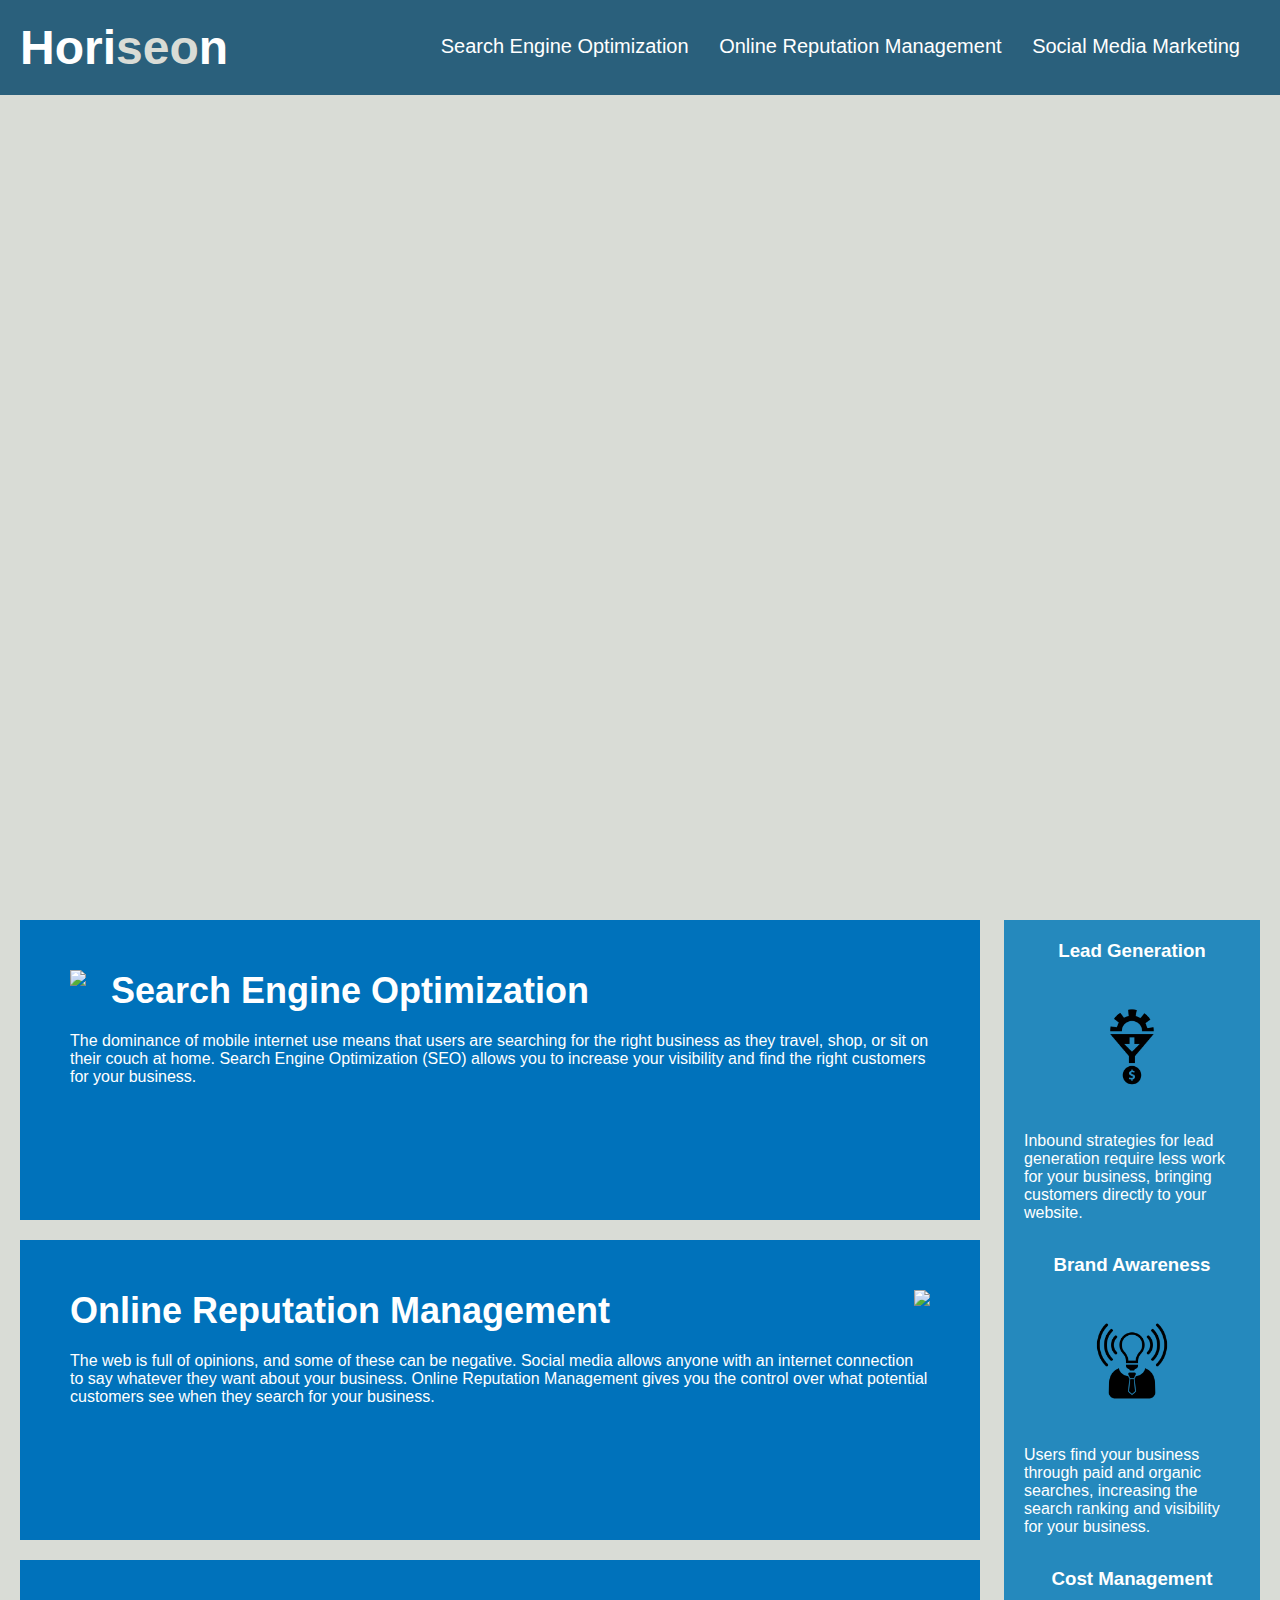
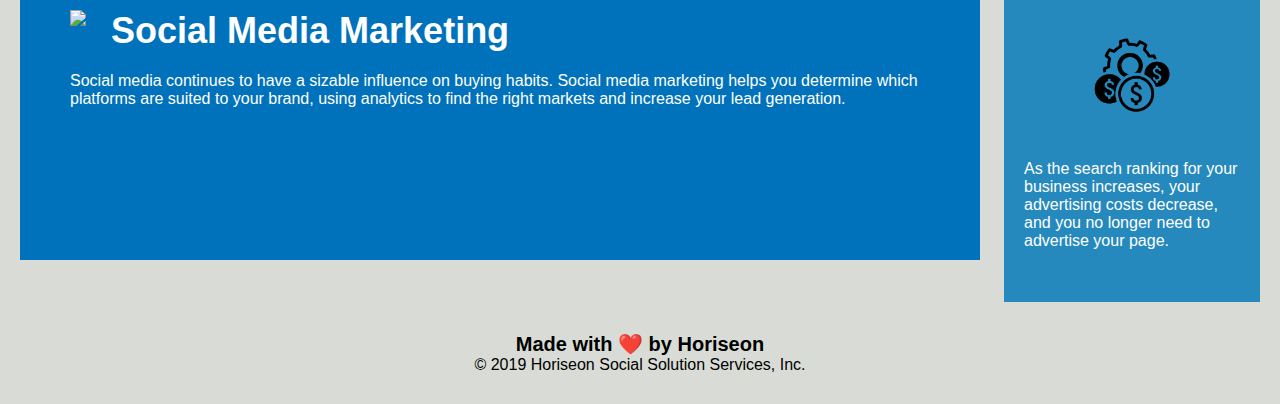
==== Develop/index.html @ e636f1d9 "challenge accepted" ====
<!DOCTYPE html>
<html lang="en-us">

<head>
    <meta charset="UTF-8" />
    <link rel="stylesheet" href="./assets/css/style.css">
    <title>website</title>
</head>

<body>
    <div class="header">
        <h1>Hori<span class="seo">seo</span>n</h1>
        <div>
            <ul>
                <li>
                    <a href="#search-engine-optimization">Search Engine Optimization</a>
                </li>
                <li>
                    <a href="#online-reputation-management">Online Reputation Management</a>
                </li>
                <li>
                    <a href="#social-media-marketing">Social Media Marketing</a>
                </li>
            </ul>
        </div>
    </div>
    <div class="hero"></div>
    <div class="content">
        <div class="search-engine-optimization">
            <img src="./assets/images/search-engine-optimization.jpg" class="float-left" />
            <h2>Search Engine Optimization</h2>
            <p>
                The dominance of mobile internet use means that users are searching for the right business as they travel, shop, or sit on their couch at home. Search Engine Optimization (SEO) allows you to increase your visibility and find the right customers for your business.
            </p>
        </div>
        <div id="online-reputation-management" class="online-reputation-management">
            <img src="./assets/images/online-reputation-management.jpg" class="float-right" />
            <h2>Online Reputation Management</h2>
            <p>
                The web is full of opinions, and some of these can be negative. Social media allows anyone with an internet connection to say whatever they want about your business. Online Reputation Management gives you the control over what potential customers see when they search for your business.
            </p>
        </div>
        <div id="social-media-marketing" class="social-media-marketing">
            <img src="./assets/images/social-media-marketing.jpg" class="float-left" />
            <h2>Social Media Marketing</h2>
            <p>
                Social media continues to have a sizable influence on buying habits. Social media marketing helps you determine which platforms are suited to your brand, using analytics to find the right markets and increase your lead generation.
            </p>
        </div>
    </div>
    <div class="benefits">
        <div class="benefit-lead">
            <h3>Lead Generation</h3>
            <img src="./assets/images/lead-generation.png" />
            <p>
                Inbound strategies for lead generation require less work for your business, bringing customers directly to your website.
            </p>
        </div>
        <div class="benefit-brand">
            <h3>Brand Awareness</h3>
            <img src="./assets/images/brand-awareness.png" />
            <p>
                Users find your business through paid and organic searches, increasing the search ranking and visibility for your business.
            </p>
        </div>
        <div class="benefit-cost">
            <h3>Cost Management</h3>
            <img src="./assets/images/cost-management.png"></img>
            <p>
                As the search ranking for your business increases, your advertising costs decrease, and you no longer need to advertise your page.
            </p>
        </div>
    </div>
    <div class="footer">
        <h2>Made with ❤️️ by Horiseon</h2>
        <p>
            &copy; 2019 Horiseon Social Solution Services, Inc.
        </p>
    </div>
</body>

</html>
---- Develop/assets/css/style.css ----
* {
    box-sizing: border-box;
    padding: 0;
    margin: 0;
}

body {
    background-color: #d9dcd6;
}

.header {
    padding: 20px;
    font-family: 'Trebuchet MS', 'Lucida Sans Unicode', 'Lucida Grande', 'Lucida Sans', Arial, sans-serif;
    background-color: #2a607c;
    color: #ffffff;
}

.header h1 {
    display: inline-block;
    font-size: 48px;
}

.header h1 .seo {
    color: #d9dcd6;
}

.header div {
    padding-top: 15px;
    margin-right: 20px;
    float: right;
    font-family: 'Gill Sans', 'Gill Sans MT', Calibri, 'Trebuchet MS', sans-serif;
    font-size: 20px;
}

.header div ul {
    list-style-type: none;
}

.header div ul li {
    display: inline-block;
    margin-left: 25px;
}

a {
    color: #ffffff;
    text-decoration: none;
}

p {
    font-size: 16px;
}

.hero {
    height: 800px;
    width: 100%;
    margin-bottom: 25px;
    background-image: url("../images/digital-marketing-meeting.jpg");
    background-size: cover;
    background-position: center;
}

.float-left {
    float: left;
    margin-right: 25px;
}

.float-right {
    float: right;
    margin-left: 25px;
}

.content {
    width: 75%;
    display: inline-block;
    margin-left: 20px;
}

.benefits {
    margin-right: 20px;
    padding: 20px;
    clear: both;
    float: right;
    width: 20%;
    height: 100%;
    font-family: 'Gill Sans', 'Gill Sans MT', Calibri, 'Trebuchet MS', sans-serif;
    background-color: #2589bd;
}

.benefit-lead {
    margin-bottom: 32px;
    color: #ffffff;
}

.benefit-brand {
    margin-bottom: 32px;
    color: #ffffff;
}

.benefit-cost {
    margin-bottom: 32px;
    color: #ffffff;
}

.benefit-lead h3 {
    margin-bottom: 10px;
    text-align: center;
}

.benefit-brand h3 {
    margin-bottom: 10px;
    text-align: center;
}

.benefit-cost h3 {
    margin-bottom: 10px;
    text-align: center;
}

.benefit-lead img {
    display: block;
    margin: 10px auto;
    max-width: 150px;
}

.benefit-brand img {
    display: block;
    margin: 10px auto;
    max-width: 150px;
}

.benefit-cost img {
    display: block;
    margin: 10px auto;
    max-width: 150px;
}

.search-engine-optimization {
    margin-bottom: 20px;
    padding: 50px;
    height: 300px;
    font-family: 'Gill Sans', 'Gill Sans MT', Calibri, 'Trebuchet MS', sans-serif;
    background-color: #0072bb;
    color: #ffffff;
}

.online-reputation-management {
    margin-bottom: 20px;
    padding: 50px;
    height: 300px;
    font-family: 'Gill Sans', 'Gill Sans MT', Calibri, 'Trebuchet MS', sans-serif;
    background-color: #0072bb;
    color: #ffffff;
}

.social-media-marketing {
    margin-bottom: 20px;
    padding: 50px;
    height: 300px;
    font-family: 'Gill Sans', 'Gill Sans MT', Calibri, 'Trebuchet MS', sans-serif;
    background-color: #0072bb;
    color: #ffffff;
}

.search-engine-optimization img {
    max-height: 200px;
}

.online-reputation-management img {
    max-height: 200px;
}

.social-media-marketing img {
    max-height: 200px;
}

.search-engine-optimization h2 {
    margin-bottom: 20px;
    font-size: 36px;
}

.online-reputation-management h2 {
    margin-bottom: 20px;
    font-size: 36px;
}

.social-media-marketing h2 {
    margin-bottom: 20px;
    font-size: 36px;
}

.footer {
    padding: 30px;
    clear: both;
    font-family: 'Trebuchet MS', 'Lucida Sans Unicode', 'Lucida Grande', 'Lucida Sans', Arial, sans-serif;
    text-align: center;
}

.footer h2 {
    font-size: 20px;
}
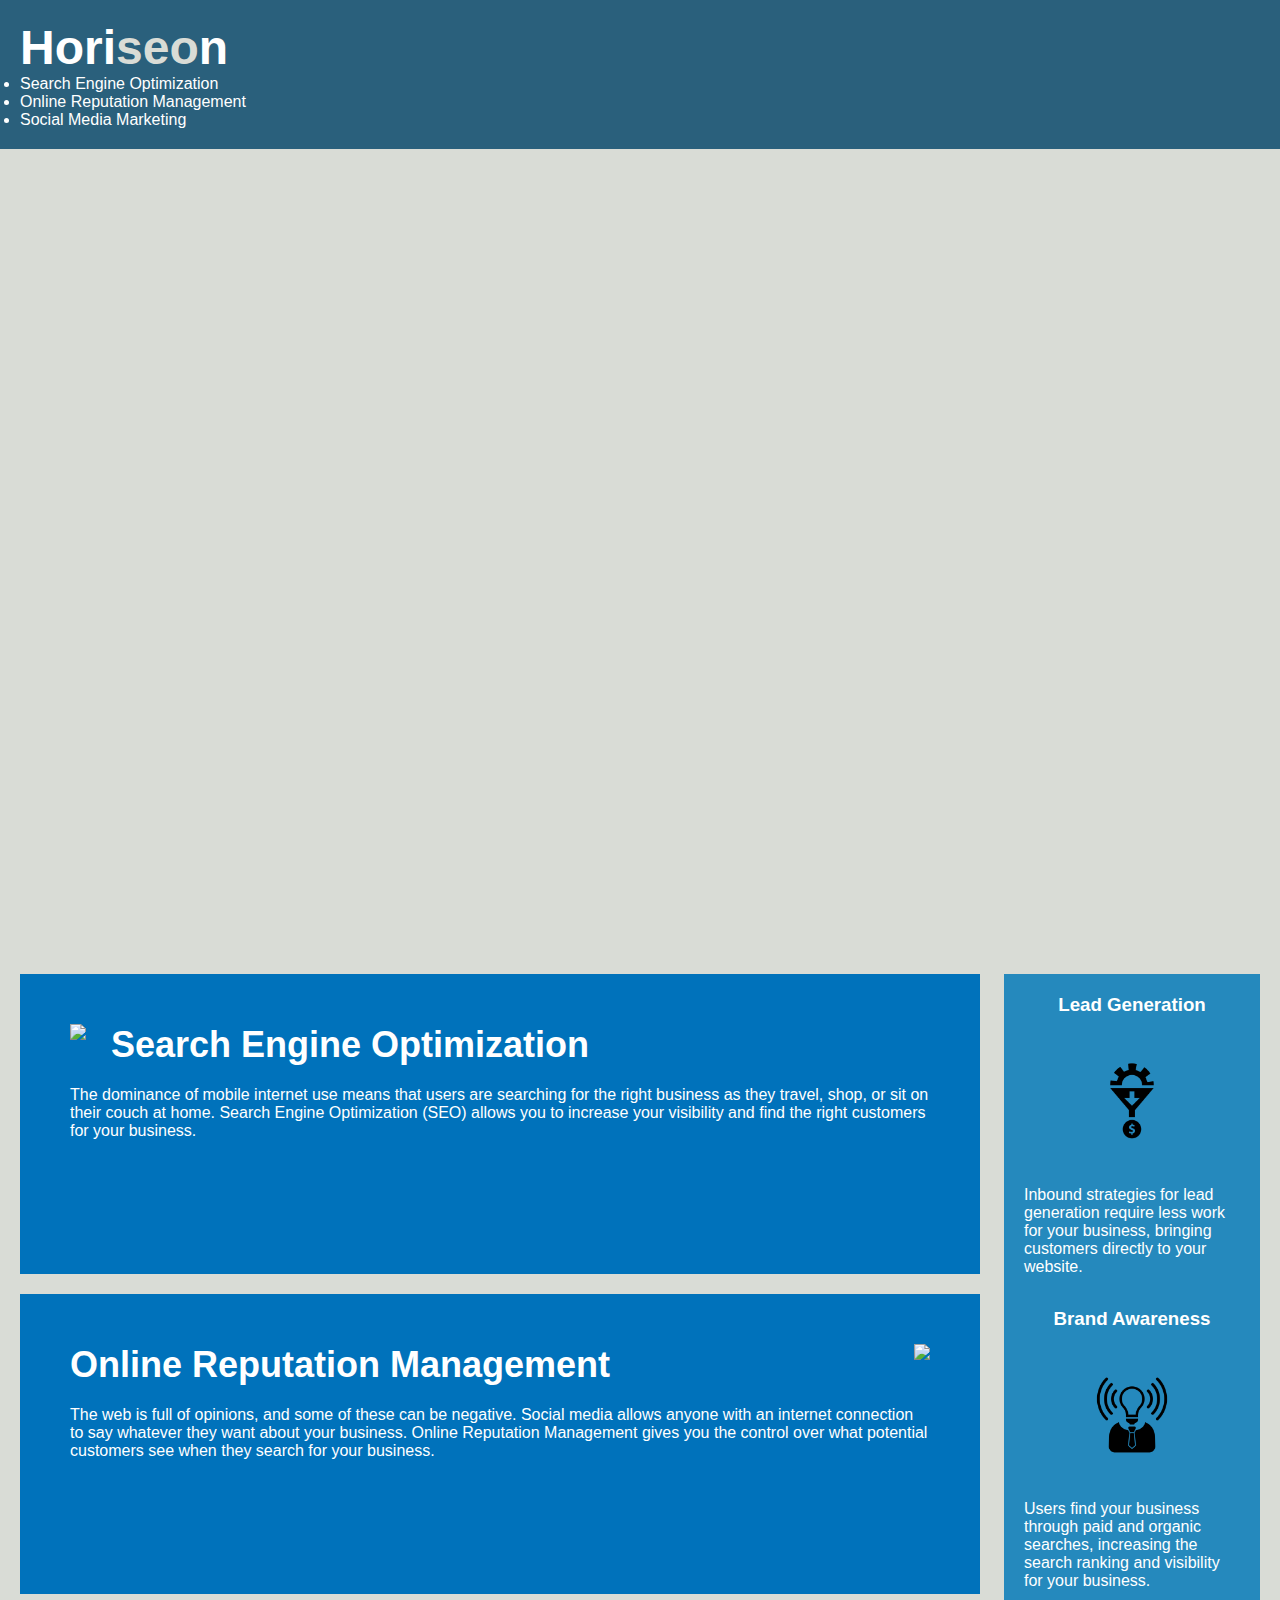
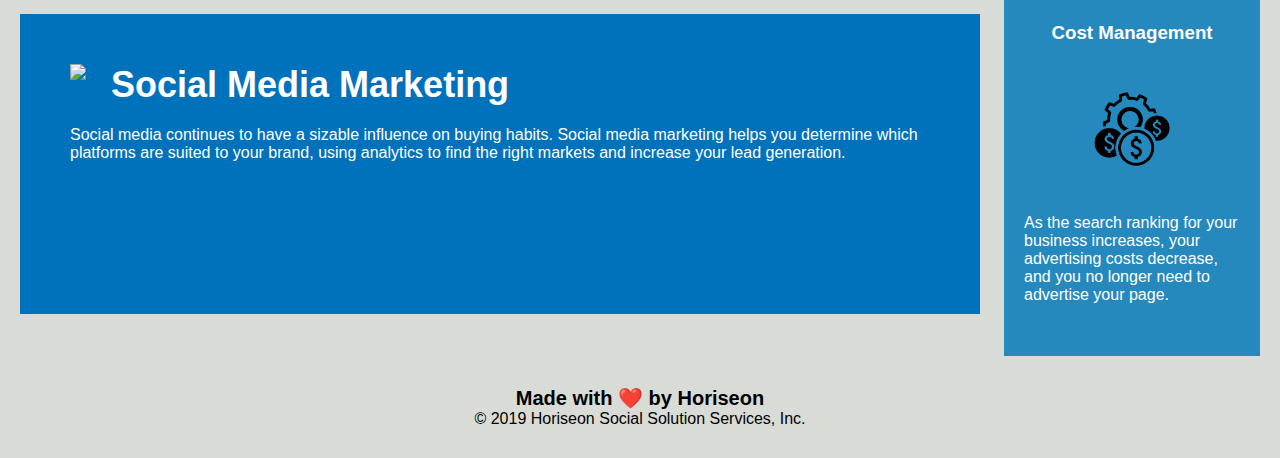
==== commit 3fd5e15a: "header" ====
--- a/Develop/index.html
+++ b/Develop/index.html
@@ -3,14 +3,19 @@
 
 <head>
     <meta charset="UTF-8" />
+    <title>Horiseon Social Solution Services, Inc.</title>
     <link rel="stylesheet" href="./assets/css/style.css">
-    <title>website</title>
 </head>
 
+<!--header and navigation-->
 <body>
-    <div class="header">
-        <h1>Hori<span class="seo">seo</span>n</h1>
-        <div>
+    <header class="header">
+        <h1>
+        <a href="/">
+            Hori<span class="seo">seo</span>n
+        </h1>
+        </a>
+        <nav>
             <ul>
                 <li>
                     <a href="#search-engine-optimization">Search Engine Optimization</a>
@@ -22,8 +27,10 @@
                     <a href="#social-media-marketing">Social Media Marketing</a>
                 </li>
             </ul>
-        </div>
-    </div>
+        </nav>
+    </header>
+
+    
     <div class="hero"></div>
     <div class="content">
         <div class="search-engine-optimization">
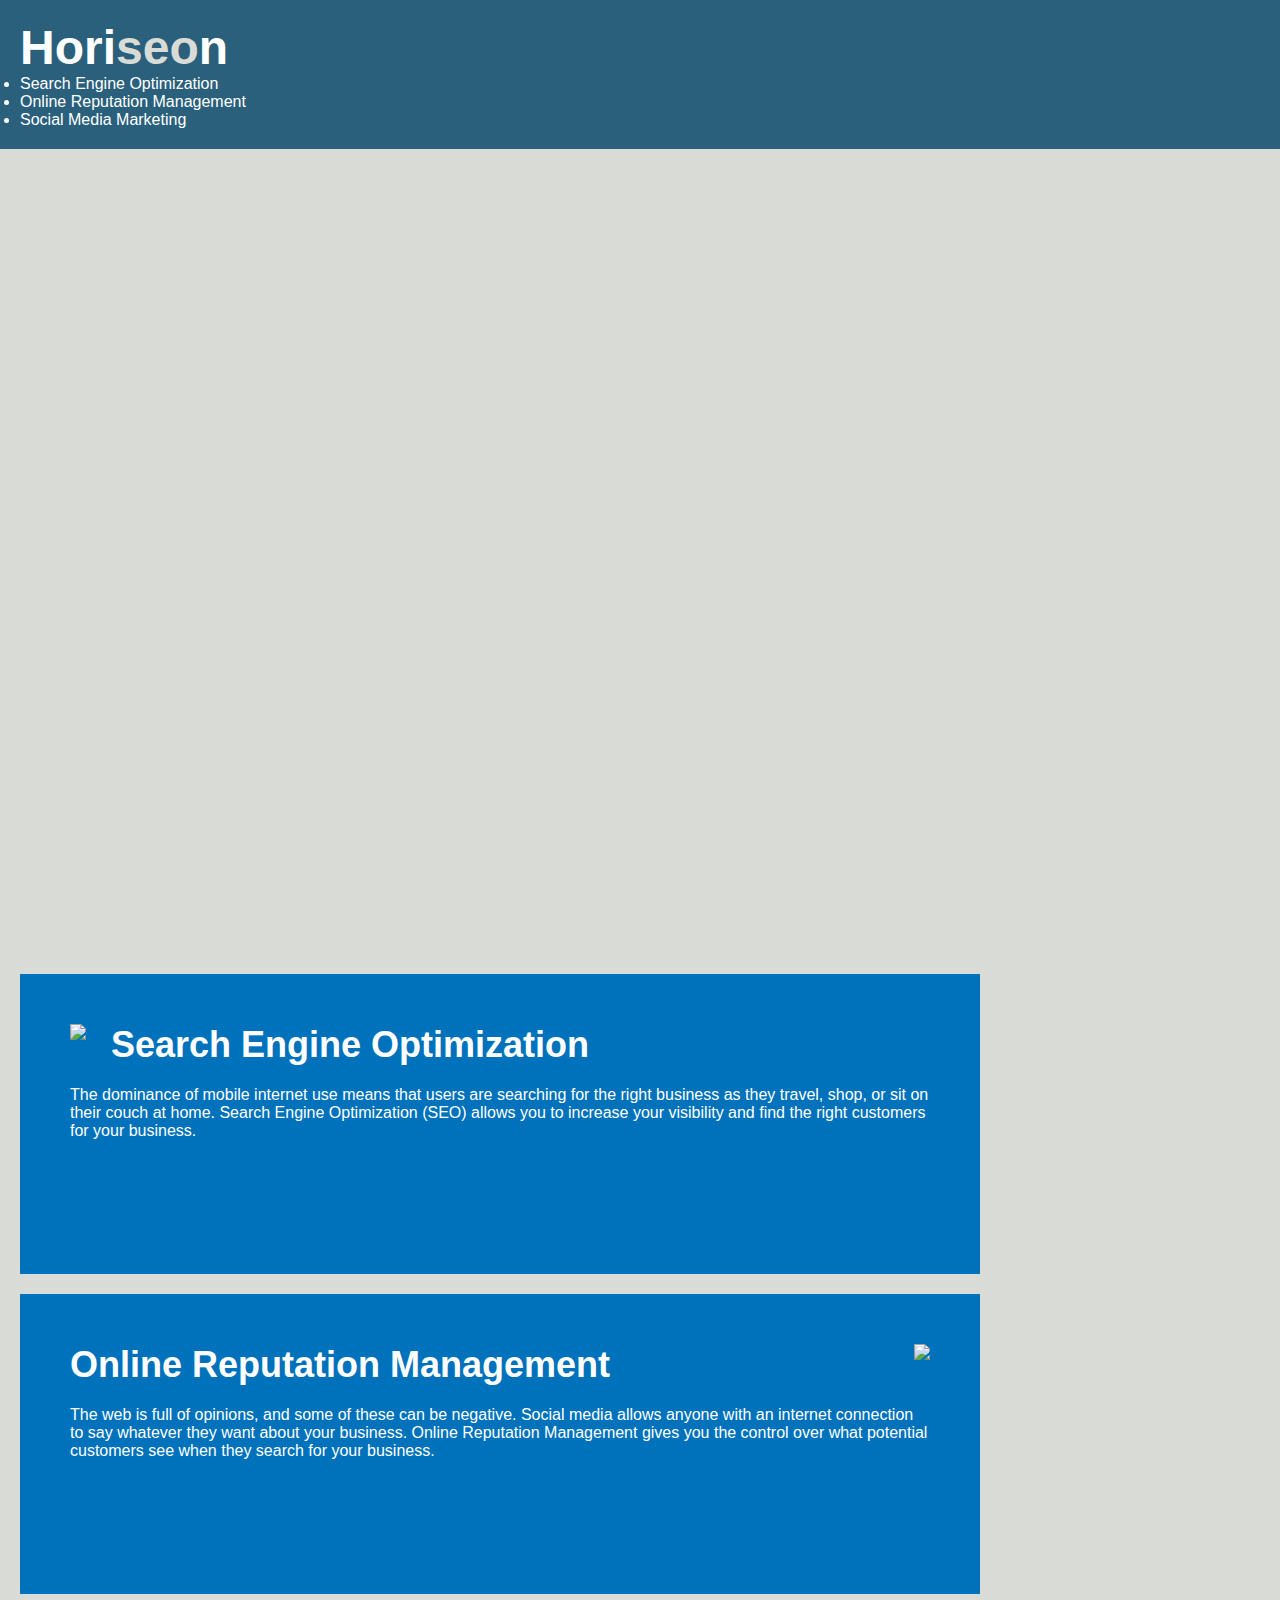
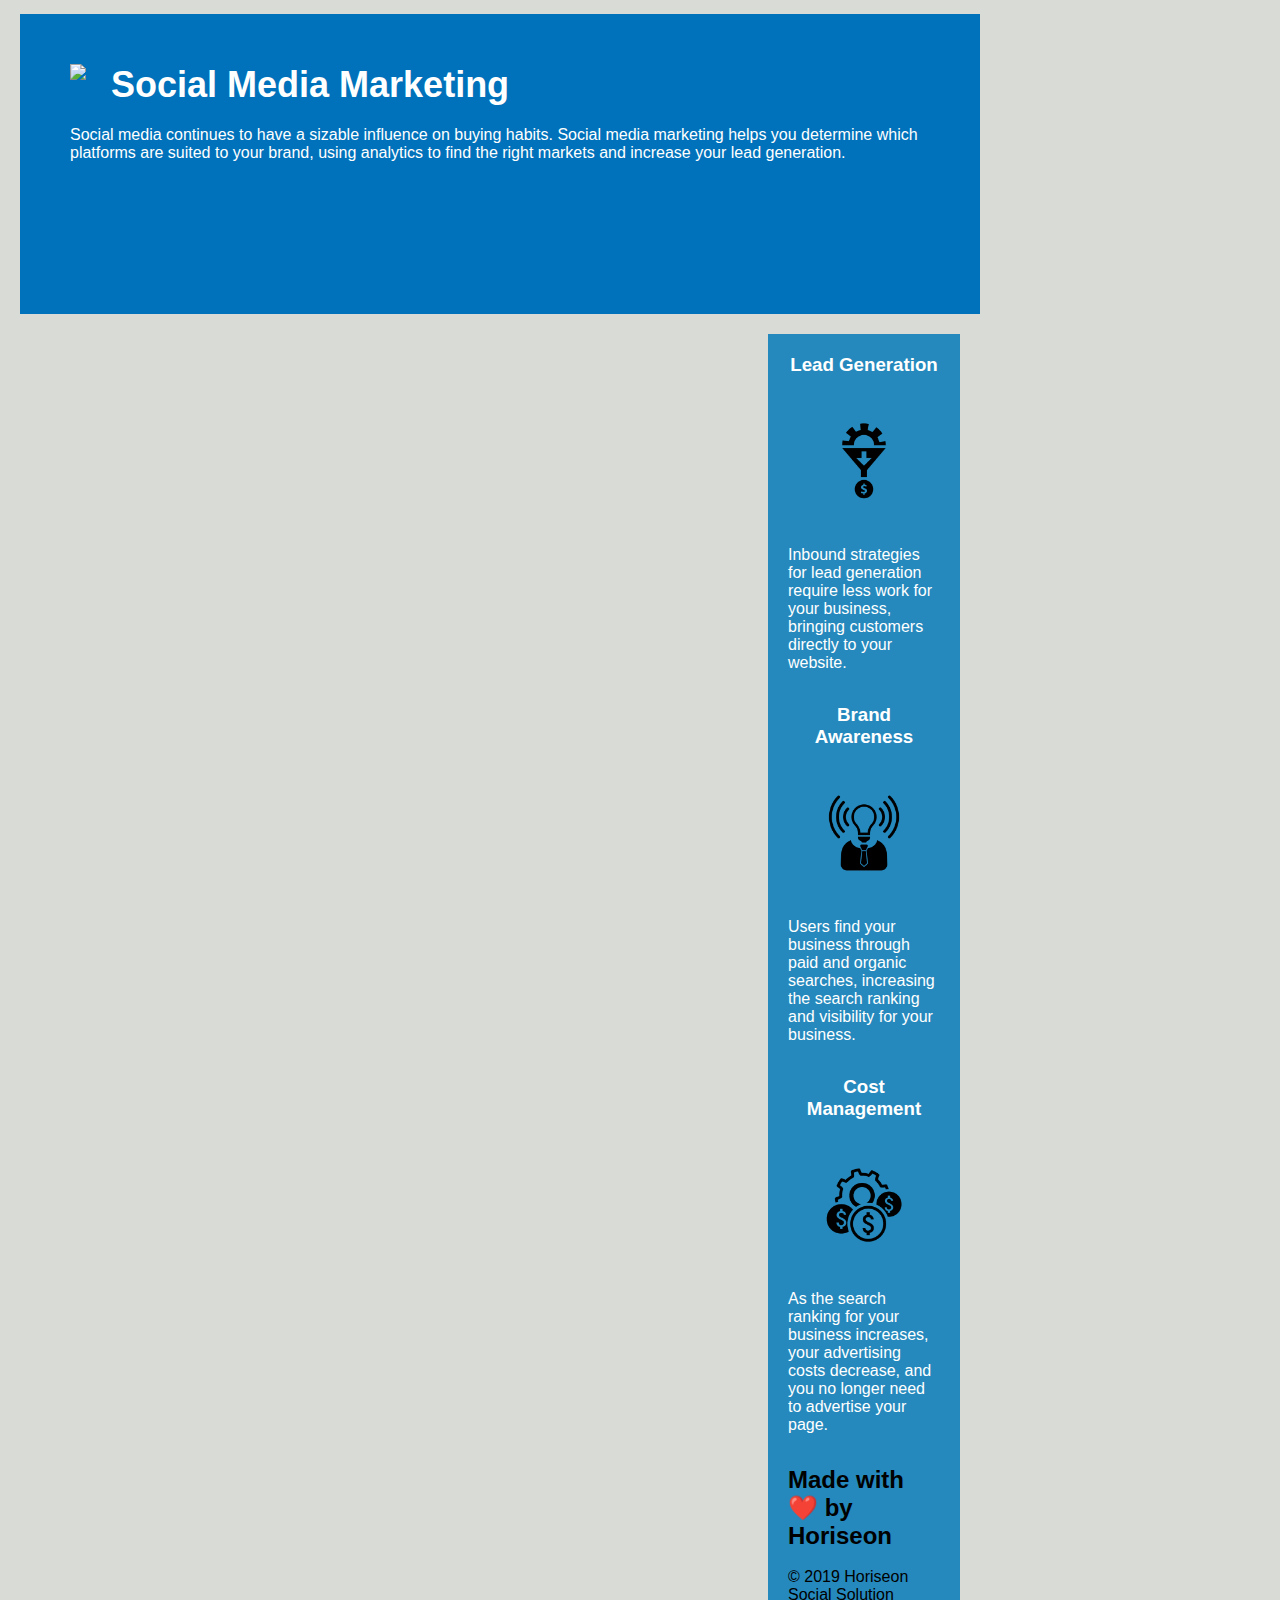
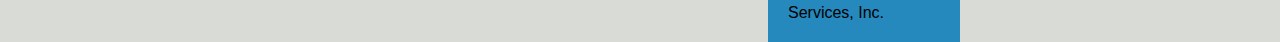
==== commit 4b61148a: "content section" ====
--- a/Develop/index.html
+++ b/Develop/index.html
@@ -30,57 +30,65 @@
         </nav>
     </header>
 
-    
-    <div class="hero"></div>
-    <div class="content">
-        <div class="search-engine-optimization">
+<!--hero/digital-marketing-meeting image-->    
+    <section class="hero"></section>
+
+<!--content section-->
+    <section class="content">
+        <article class="search-engine-optimization">
             <img src="./assets/images/search-engine-optimization.jpg" class="float-left" />
             <h2>Search Engine Optimization</h2>
             <p>
                 The dominance of mobile internet use means that users are searching for the right business as they travel, shop, or sit on their couch at home. Search Engine Optimization (SEO) allows you to increase your visibility and find the right customers for your business.
             </p>
-        </div>
-        <div id="online-reputation-management" class="online-reputation-management">
+        </article>
+
+        <article class="online-reputation-management">
             <img src="./assets/images/online-reputation-management.jpg" class="float-right" />
             <h2>Online Reputation Management</h2>
             <p>
                 The web is full of opinions, and some of these can be negative. Social media allows anyone with an internet connection to say whatever they want about your business. Online Reputation Management gives you the control over what potential customers see when they search for your business.
             </p>
-        </div>
-        <div id="social-media-marketing" class="social-media-marketing">
+        </article>
+
+        <article class="social-media-marketing">
             <img src="./assets/images/social-media-marketing.jpg" class="float-left" />
             <h2>Social Media Marketing</h2>
             <p>
                 Social media continues to have a sizable influence on buying habits. Social media marketing helps you determine which platforms are suited to your brand, using analytics to find the right markets and increase your lead generation.
             </p>
-        </div>
-    </div>
-    <div class="benefits">
-        <div class="benefit-lead">
+        </article>
+
+<!--aside -->
+    <aside class="benefits">
+        <article class="benefit-lead">
             <h3>Lead Generation</h3>
             <img src="./assets/images/lead-generation.png" />
             <p>
                 Inbound strategies for lead generation require less work for your business, bringing customers directly to your website.
             </p>
-        </div>
-        <div class="benefit-brand">
-            <h3>Brand Awareness</h3>
-            <img src="./assets/images/brand-awareness.png" />
+        </article>
+
+        <article class="benefit-brand">
+                <h3>Brand Awareness</h3>
+                <img src="./assets/images/brand-awareness.png" />
             <p>
                 Users find your business through paid and organic searches, increasing the search ranking and visibility for your business.
             </p>
-        </div>
-        <div class="benefit-cost">
-            <h3>Cost Management</h3>
-            <img src="./assets/images/cost-management.png"></img>
+        </article>
+
+        <article class="benefit-cost">
+                <h3>Cost Management</h3>
+                <img src="./assets/images/cost-management.png"></img>
             <p>
                 As the search ranking for your business increases, your advertising costs decrease, and you no longer need to advertise your page.
             </p>
-        </div>
-    </div>
-    <div class="footer">
+        </article>
+    
+<!--footer-->
+    <footer>
         <h2>Made with ❤️️ by Horiseon</h2>
-        <p>
+        <br>
             &copy; 2019 Horiseon Social Solution Services, Inc.
         </p>
     </div>
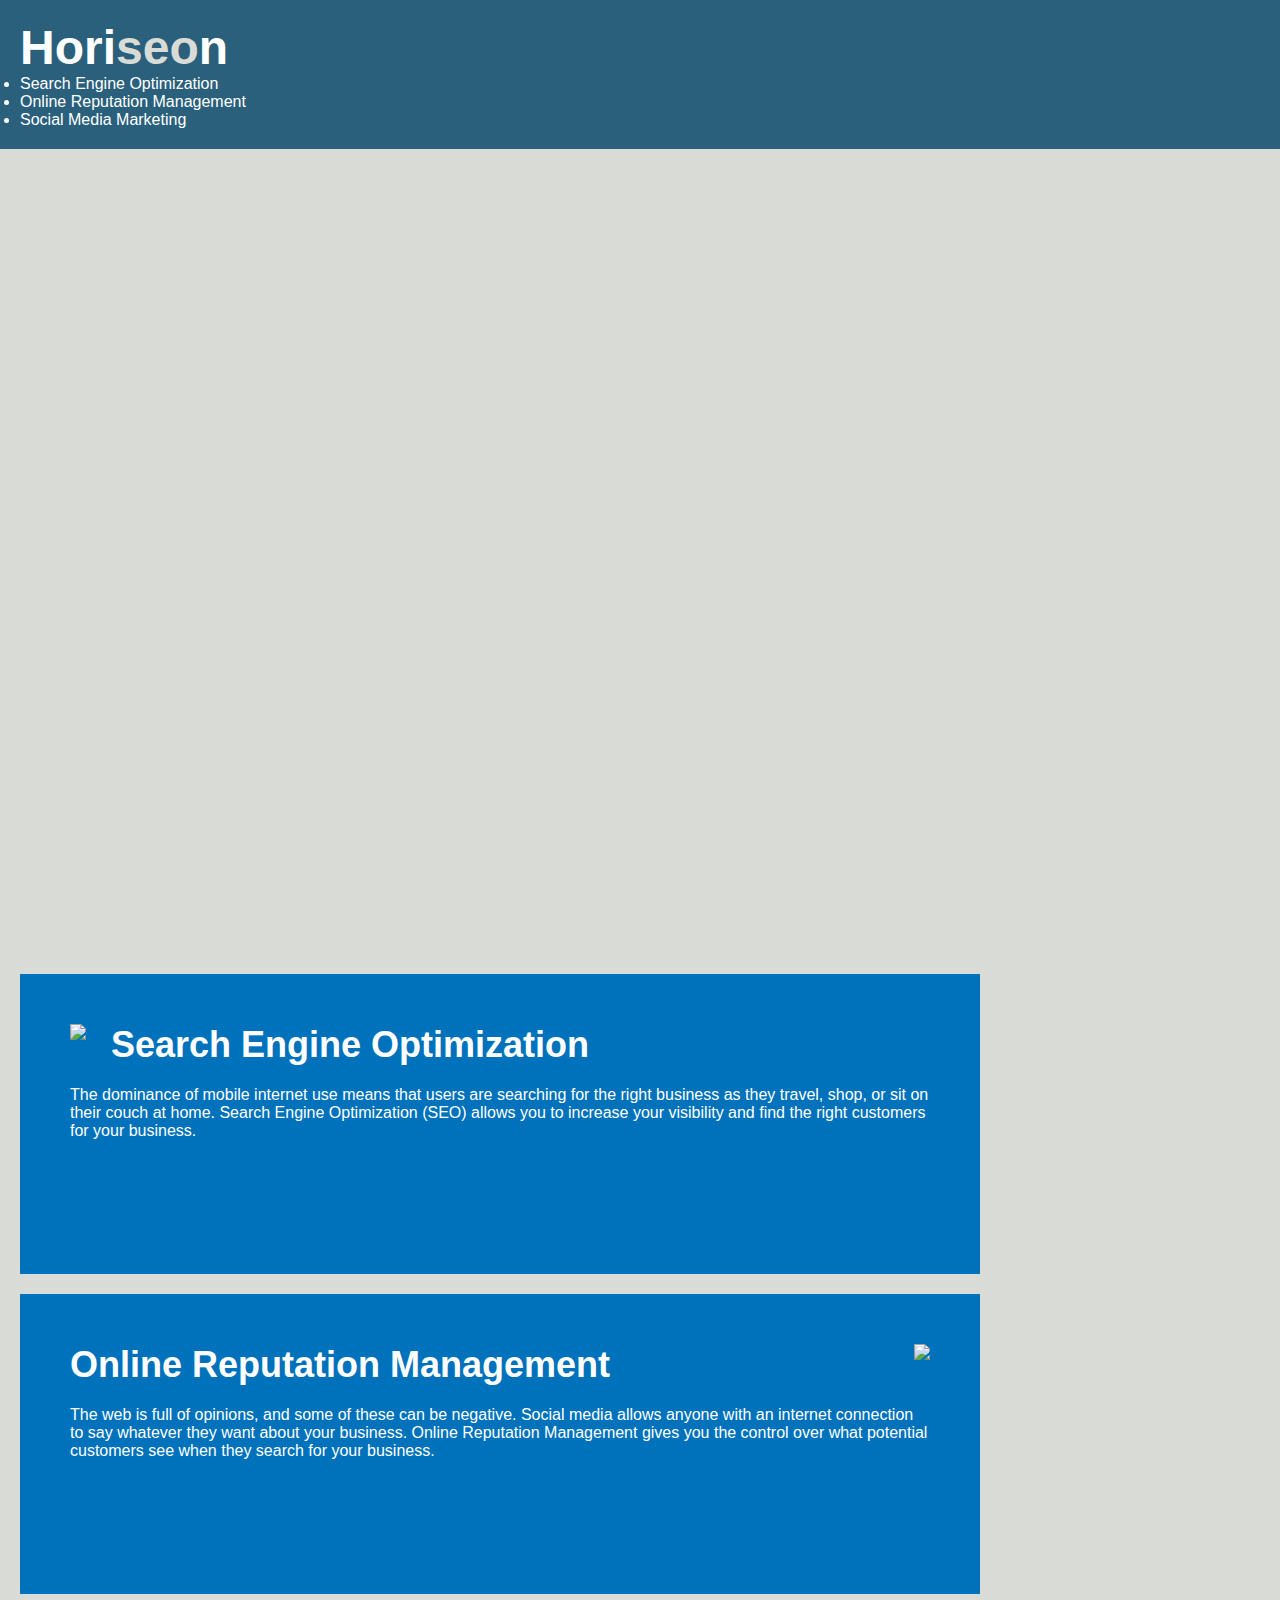
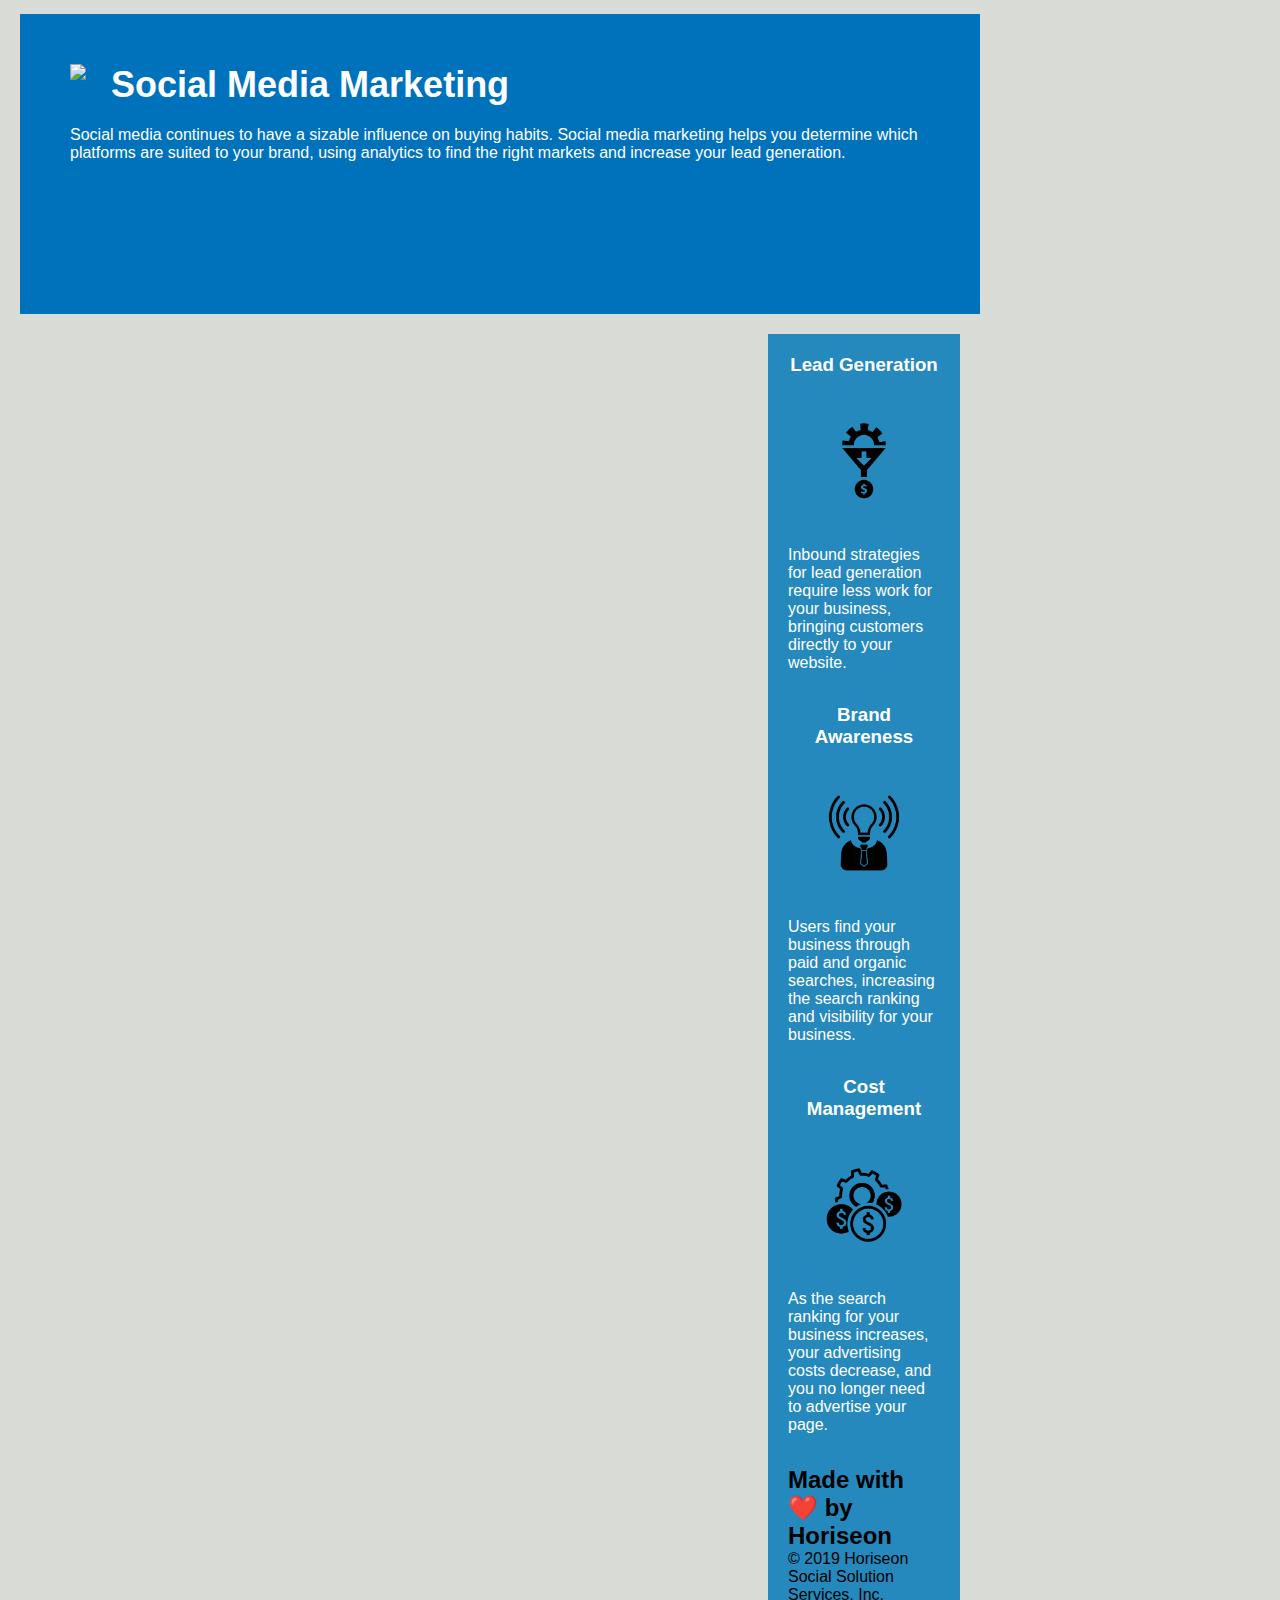
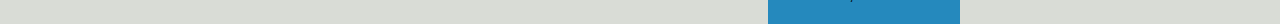
==== commit dda81405: "footer" ====
--- a/Develop/index.html
+++ b/Develop/index.html
@@ -88,10 +88,11 @@
 <!--footer-->
     <footer>
         <h2>Made with ❤️️ by Horiseon</h2>
-        <br>
+        <div>
             &copy; 2019 Horiseon Social Solution Services, Inc.
         </p>
-    </div>
+        </div>
+        </footer>
 </body>
 
 </html>
